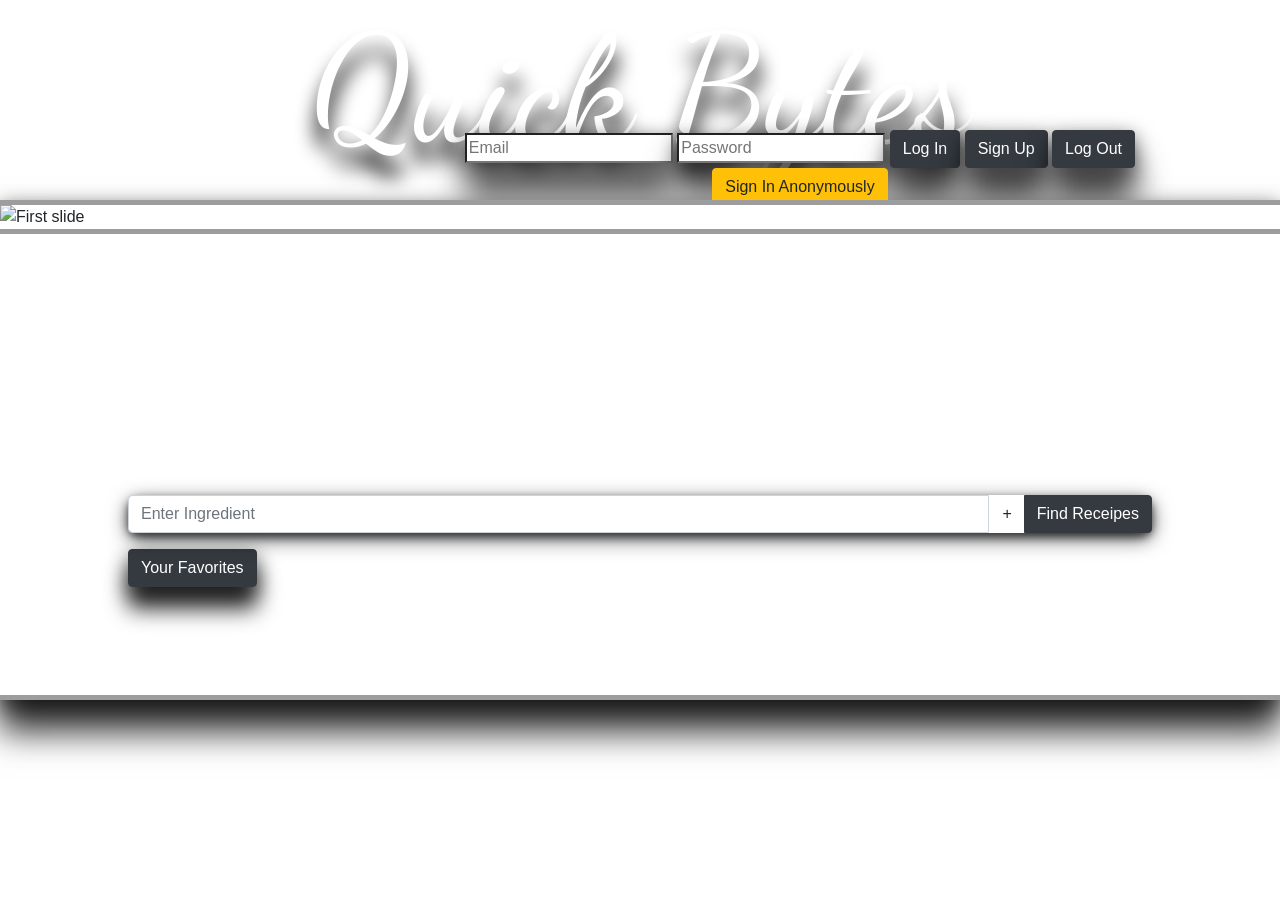
==== index.html @ 019c6bbe "Merge pull request #3 from pmarrin13/master Saving favorites to firebase, and favorites modal" ====
<!doctype html>
<html lang="en">

<head>
  <!-- Required meta tags -->
  <meta charset="utf-8">
  <meta name="viewport" content="width=device-width, initial-scale=1, shrink-to-fit=no">
  <!-- Bootstrap CSS -->
  <link rel="stylesheet" href="https://maxcdn.bootstrapcdn.com/bootstrap/4.0.0/css/bootstrap.min.css" integrity="sha384-Gn5384xqQ1aoWXA+058RXPxPg6fy4IWvTNh0E263XmFcJlSAwiGgFAW/dAiS6JXm"
    crossorigin="anonymous">

  <!-- Animate.css -->
  <link rel="stylesheet" href="https://cdnjs.cloudflare.com/ajax/libs/animate.css/3.5.2/animate.min.css">
  <!-- font awesome -->
  <script defer src="https://use.fontawesome.com/releases/v5.0.8/js/all.js"></script>
  <!-- Firebase -->
  <script src="https://www.gstatic.com/firebasejs/4.10.1/firebase.js"></script>
  <!-- Css link -->
  <link rel="stylesheet" type="text/css" href="assets/css/style.css">
  <!-- Firebase Link -->
  <script src="https://www.gstatic.com/firebasejs/4.11.0/firebase.js"></script>
  <!-- Google API  -->
  <script src="https://apis.google.com/js/platform.js" async defer></script>
  <!-- font -->
  <link href="https://fonts.googleapis.com/css?family=Dancing+Script" rel="stylesheet">
  <title>Quick Bytes</title>
</head>

<body>
  <header>
    <div class="login">
      <input type="email" id="txtEmail" placeholder="Email" class="hide email1">

      <input type="password" id="txtPassword" placeholder="Password" class="hide password1">

      <button class="btn btn-dark loginBtn1" id="btnLogin">
        Log In
      </button>
      <button class="btn btn-dark signupBtn1" id="btnSignUp">
        Sign Up
      </button>
      <button class="btn btn-dark hide logoutBtn1" id="btnLogout">
        Log Out
      </button>
      <br>
      <button class="btn btn-warning hide" id="btnAnony">
        Sign In Anonymously
      </button>
    </div>
    <div class="overlay animated lightSpeedIn">
      <h1 class="">Quick Bytes</h1>
    </div>

  </header>

  <!-- main carousel -->
  <div class="input-group mainSearch">
    <input type="text" class="form-control" id="ingredient1" placeholder="Enter Ingredient">
    <button type="button" class="btn btn-default" id="addMore" data-toggle="dropdown" aria-expanded="false">
      <span class="tooltiptext">Add More!</span>
      <span class="plus">&#43;</span>
    </button>
    <div class="input-group-append">
      <button class="btn btn-dark" id="recipeSearch" onclick="secondPageLoad();loading();" type="button">Find Receipes
        <i class="fa fa-spinner" id="spin"> </i>
      </button>
    </div>
  </div>
  <div class="carouselWrap col-12">
    <div id="carousel" class="carousel slide" data-ride="carousel">
      <div class="carousel-inner">
        <div class="carousel-item active">
          <img class="d-block w-100 carouselImg" src="assets/images/pic1.jpg" alt="First slide">
        </div>
        <div class="carousel-item">
          <img class="d-block w-100 carouselImg" src="assets/images/pic2.jpg" alt="Second slide">
        </div>
        <div class="carousel-item">
          <img class="d-block w-100 carouselImg" src="assets/images/pic3.jpg" alt="Third slide">
        </div>
        <div class="carousel-item">
          <img class="d-block w-100 carouselImg" src="assets/images/pic4.jpg" alt="Fourth slide">
        </div>
        <div class="carousel-item">
          <img class="d-block w-100 carouselImg" src="assets/images/pic5.jpg" alt="Fifth slide">
        </div>
      </div>
    </div>
  </div>
  <!-- Favorites Modal -->
  <div class="favBtn">
    <button class="btn btn-dark" data-toggle="modal" data-target="#favoritesModal" type="button">Your Favorites
    </button>
  </div>

  <div class="modal fade" id="favoritesModal" role="dialog">
    <div class="modal-dialog modal-lg">
      <!-- Modal content-->
      <div class="modal-content animated flipInX">
        <div class="modal-header">
          <h4 class="modal-title favoriteText">Favorite Receipes</h4>
          <button type="button" class="close" data-dismiss="modal">&times;</button>
        </div>
        <div class="modal-body" id='favoritesDisplay'>
          <div class="container" id="favoritesCardDisplay"></div>
          <div id="favoritesRecipeDisplay"></div>
        </div>
      </div>

    </div>
  </div>

  <!-- footer with copyright info
  <footer class="footer">
    <div class="container">
      <span class="text-muted">&#169 Patrick Marrin, Joey Bridges, Corey Richard, Wesley Hanson - 2018</span>
    </div>
  </footer> -->
  <!-- Jquery Link -->
  <script src="https://code.jquery.com/jquery-3.3.1.js" integrity="sha256-2Kok7MbOyxpgUVvAk/HJ2jigOSYS2auK4Pfzbm7uH60=" crossorigin="anonymous"></script>
  <!-- bootstrap js -->
  <link rel="stylesheet" href="https://maxcdn.bootstrapcdn.com/bootstrap/4.0.0-alpha.6/css/bootstrap.min.css" integrity="sha384-rwoIResjU2yc3z8GV/NPeZWAv56rSmLldC3R/AZzGRnGxQQKnKkoFVhFQhNUwEyJ"
    crossorigin="anonymous">

  <script src="https://cdnjs.cloudflare.com/ajax/libs/tether/1.4.0/js/tether.min.js" integrity="sha384-DztdAPBWPRXSA/3eYEEUWrWCy7G5KFbe8fFjk5JAIxUYHKkDx6Qin1DkWx51bBrb"
    crossorigin="anonymous"></script>
  <script src="https://maxcdn.bootstrapcdn.com/bootstrap/4.0.0-alpha.6/js/bootstrap.min.js" integrity="sha384-vBWWzlZJ8ea9aCX4pEW3rVHjgjt7zpkNpZk+02D9phzyeVkE+jo0ieGizqPLForn"
    crossorigin="anonymous"></script>
  <!-- local js file Link -->
  <!-- <script src="assets/javascript/auth.js"></script> -->

  <script src="assets/javascript/app.js"></script>
  <script src="assets/javascript/auth.js"></script>
  <script src="assets/javascript/spoonApi.js"></script>
  <script src="assets/javascript/favorites.js"></script>
</body>

</html>
---- assets/css/style.css ----
html {
    position: relative;
    min-height: 100%;
}
body { 
    background: url("../images/wallpaper.png"); 
    z-index: 0;
}
h1 {
    text-shadow: 0 20px 20px #050505;
}
.carouselWrap {
    margin-top: 175px;
    margin-bottom: 50px;
    padding: 0px !important;
    position: relative;
    z-index: 0;
    box-shadow: 0 32px 32px 0 rgba(0, 0, 0, 0.801), 0 6px 20px 0 rgba(0, 0, 0, 0.623);
}
.carousel-inner{
    height: 500px;
    width: 100%;
    border-bottom: rgba(0, 0, 0, 0.384) 5px solid;
}
.carouselImg{
    border-top: rgba(0, 0, 0, 0.384) 5px solid;
    border-bottom: rgba(0, 0, 0, 0.384) 5px solid;
}
.mainSearch {
    position: absolute !important;
    top: 55%;
    left: 10%;
    margin:auto;
    max-width: 80%;
    
}
.input-group{
    z-index: 2;
    border-radius: 10px;
    width: 250px;
    box-shadow: 0 4px 8px 0 rgba(0, 0, 0, 0.623), 0 6px 20px 0 rgba(0, 0, 0, 0.623);
    text-align: center;
}
.footer {
    position: fixed;
    bottom: 0;
    width: 100%;
    height: 30px;
    line-height: 30px;
    background-color: #f5f5f52c;
    text-align: center;
    
}
header {
	text-align: center;
	width: 100%;
	height: auto;
	background-size: cover;
	background-attachment: fixed;
	position: relative;
	overflow: hidden;
   /* border-radius: 0 0 85% 85% / 30%;*/
    margin-bottom: -175px !important;
}
header .overlay{
	width: 100%;
	height: 100%;
	padding-bottom: 50px;
	color: #FFF;
	text-shadow: 1px 1px 1px #333;
}
h1 {
	font-family: 'Dancing Script', cursive !important;
	font-size: 150px !important;
	margin-bottom: -30px !important;
}
/* Tooltip on plus main page*/
.tooltiptext {
    visibility: hidden;
    width: 120px;
    background-color: rgba(0, 0, 0, 0.582);
    color: #fff;
    text-align: center;
    padding: 5px 0;
    border-radius: 6px;
    position: absolute;
    z-index: 4;
    top: -40px;
    left: 81%;
}
#addMore:hover .tooltiptext {
    visibility: visible;
}
.first {
    margin-left:45px; 
}
.last{
    padding-right: -70px;
}
.wrapper {
    padding: 50px;
}
.inner2 {
    padding:20px;
}
.card-pad {
    margin:auto;
    padding: 0 !important;
    position: relative;
    border-radius: 20px !important;
    box-shadow: 0 20px 20px 0 rgba(0, 0, 0, 0.801), 0 6px 20px 0 rgba(0, 0, 0, 0.623);
    
}
.recipe-btn, .fav-recipe-btn {
    width: 100%;
    background-color: rgba(51, 51, 51, 0.815) !important;
    position: absolute;
    bottom: 0;
    left: 0;
    border-bottom-right-radius: 20px !important;
    border-bottom-left-radius: 20px !important;
}
.card-body {
    padding: 0;
}
.card-img-top {
    border: 5px solid  rgba(51, 51, 51, 0.815)ck;
    border-radius: 20px !important;
}
.mainCard{
    margin-top: -10px;
    margin-bottom: -10px;
    background-color: rgba(51, 51, 51, 0.514) !important;
    border: none !important;
    box-shadow: 0 32px 32px 0 rgba(0, 0, 0, 0.801), 0 6px 20px 0 rgba(0, 0, 0, 0.623);
}
div.modal-content {
    position: absolute;
    height: auto;
    border: 0.5px solid black;
}
div.modal-header {
    border: 0.5px solid black;   
}
div.modal-body {
    border: 0.5px solid black;
    height: 600px;
    overflow-y: scroll;
   
} 

div.modal-footer {
    border: 0.5px solid black;
    font-family: 'Tinos', serif;
}
#map {
    height: 225px;
    display: none; 
    width: 100%;
    background: white;
}
#miles {
    width: 15%;
}
.truncate {
    white-space: nowrap;
    overflow: hidden;
    text-overflow: ellipsis;
}
#spin {
    display: none;
}
.moreResults {
    position: absolute;
    box-shadow: 0 32px 32px 0 rgba(0, 0, 0, 0.801), 0 6px 20px 0 rgba(0, 0, 0, 0.623);
    right: 15px;
    margin-top: -45px !important;
    margin-bottom: 20px;
}
.secondSearch {
    margin-top: -30px !important;
}

.tooltipfav {
    visibility: hidden;
    width: 120px;
    background-color: rgba(0, 0, 0, 0.582);
    color: #fff;
    text-align: center;
    padding: 5px 0;
    border-radius: 6px;
    position: absolute;
    z-index: 4;
    top: 48%;
    left: 83%;
    font-size: .3em;
}
.addFav{
    color: gold;
    font-size: 30px;
    position: absolute;
    bottom: 75%;
    left: 86%;
    text-shadow: 5px 5px 5px black;
}
.addFav:hover{
    cursor: pointer;
    font-size: 40px;
}

.addFav:hover .tooltipfav{
    visibility: visible;
}


.favBtn {
    box-shadow: 0 22px 22px 0 rgba(0, 0, 0, 0.801), 0 6px 20px 0 rgba(0, 0, 0, 0.623);
    position: absolute !important;
    top: 61%;
    left: 10%;
    margin:auto;
    border-radius: 5px;
}
@media only screen and (max-width: 600px) {
    .favBtn {
        box-shadow: 0 22px 22px 0 rgba(0, 0, 0, 0.801), 0 6px 20px 0 rgba(0, 0, 0, 0.623);
        position: absolute !important;
        top: 54%;
        left: 10%;
        margin:auto;
        border-radius: 5px;
    }
    .mainSearch {
        position: absolute !important;
        top: 48%;
        left: 10%;
        margin:auto;
        max-width: 80%;
    } 
    #txtEmail.email2 {
        position: absolute;
        box-shadow: 0 32px 32px 0 rgba(0, 0, 0, 0.801), 0 6px 20px 0 rgba(0, 0, 0, 0.623);
        left: 10px !important;
        top: 50px;
    }
    #txtPassword.password2 {
        position: absolute;
        box-shadow: 0 32px 32px 0 rgba(0, 0, 0, 0.801), 0 6px 20px 0 rgba(0, 0, 0, 0.623);
        left: 200px;
        top: 50px;
    }
    .loginBtn1 {
        position: fixed;
        bottom: 10px;
        right:110px;
    }
    .signupBtn1 {
        position: fixed;
        bottom: 10px;
        right:10px;   
    }
    #txtEmail.email1 {
        position: fixed;
        bottom: 100px;
        right:10px;
        
    }
    #txtPassword.password1 {
        position: fixed;
        bottom: 60px;
        right:10px;
    }
    h5.modal-title {
        font-size: 4em;
        margin-bottom: -90px !important;
    }
}
.modal-content{ 
   background: url("../images/wallpaper.png"); 
}
.favoriteText{
    font-family: 'Dancing Script', cursive !important;
    color: white;
    font-size: 4em;
    text-shadow: 0 20px 20px #050505;
    padding-left:25%;
}
#modal-image{
    float: left;
    margin-bottom: 15px;
}
#list {
    float: right;
}

.modal-text {
    color: #333;

}
#title {
    font-family: 'Abril Fatface', cursive;
}
#list, #instructions, #css-likes {
    font-family: 'Tinos', serif;
}
#instructions {
    clear: left;
}
#cook-time,  #diets{
    font-size: 1.25em;
    font-family: 'Tinos', serif;
}
.loginBtn2 {
    position: absolute;
    box-shadow: 0 32px 32px 0 rgba(0, 0, 0, 0.801), 0 6px 20px 0 rgba(0, 0, 0, 0.623);
    left: 10px;
    margin-top: -20px !important;
    margin-bottom: 20px;
}
.signupBtn2 {
    position: absolute;
    box-shadow: 0 32px 32px 0 rgba(0, 0, 0, 0.801), 0 6px 20px 0 rgba(0, 0, 0, 0.623);
    left: 100px;
    margin-top: -20px !important;
    margin-bottom: 20px;
}
.loginBtn1{
    box-shadow: 0 32px 32px 0 rgba(0, 0, 0, 0.801), 0 6px 20px 0 rgba(0, 0, 0, 0.623);
}
.signupBtn1{
    box-shadow: 0 32px 32px 0 rgba(0, 0, 0, 0.801), 0 6px 20px 0 rgba(0, 0, 0, 0.623);
}
.email2 {
    position: absolute;
    box-shadow: 0 32px 32px 0 rgba(0, 0, 0, 0.801), 0 6px 20px 0 rgba(0, 0, 0, 0.623);
    left: 200px;
    margin-top: -15px !important;
    margin-bottom: 20px;
}
.password2 {
    position: absolute;
    box-shadow: 0 32px 32px 0 rgba(0, 0, 0, 0.801), 0 6px 20px 0 rgba(0, 0, 0, 0.623);
    left: 380px;
    margin-top: -15px !important;
    margin-bottom: 20px;
}
.email1 { 
    box-shadow: 0 32px 32px 0 rgba(0, 0, 0, 0.801), 0 6px 20px 0 rgba(0, 0, 0, 0.623);

}
.password1 {
    box-shadow: 0 32px 32px 0 rgba(0, 0, 0, 0.801), 0 6px 20px 0 rgba(0, 0, 0, 0.623);

}
.login {
    position: absolute;
    top: 130px !important;
    right: 145px;
    z-index: 3;
}
.logoutBtn2 {
    margin-top: -25px !important;
     box-shadow: 0 32px 32px 0 rgba(0, 0, 0, 0.801), 0 6px 20px 0 rgba(0, 0, 0, 0.623);
}
.logoutBtn1 {
         box-shadow: 0 32px 32px 0 rgba(0, 0, 0, 0.801), 0 6px 20px 0 rgba(0, 0, 0, 0.623);
}
.modal-title {
    font-family: 'Dancing Script', cursive !important;
    color: white;
    font-size: 9em;
    text-shadow: 0 20px 20px #050505;
    margin-top: -90px;
    margin-bottom: -30px !important;

}
/* .hide {
    visibility: hidden;
} */
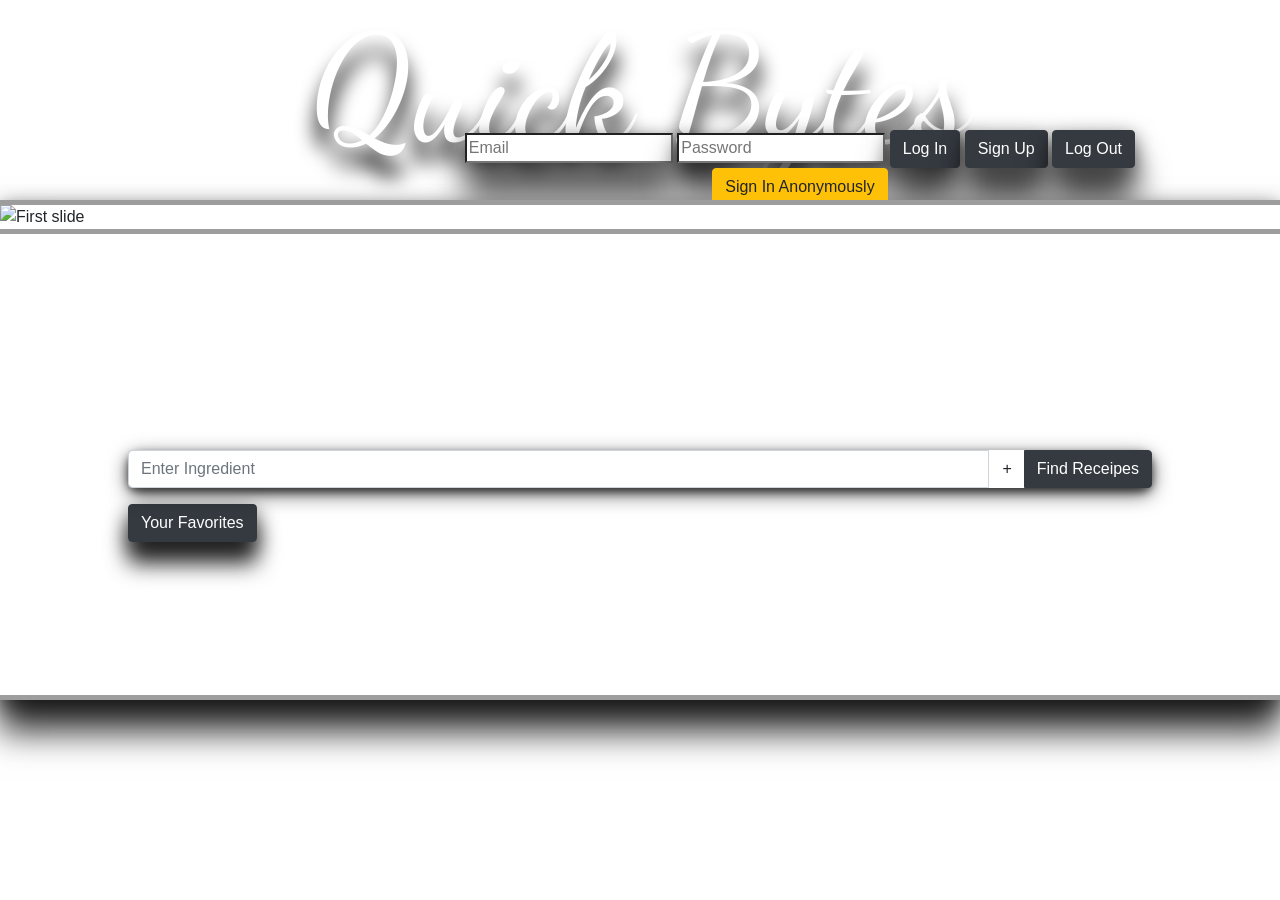
==== commit c5575fe2: "Merge pull request #4 from pmarrin13/master merging most recent" ====
--- a/index.html
+++ b/index.html
@@ -98,15 +98,59 @@
       <!-- Modal content-->
       <div class="modal-content animated flipInX">
         <div class="modal-header">
-          <h4 class="modal-title favoriteText">Favorite Receipes</h4>
+          <h5 class="modal-title favoriteText">Favorite Receipes</h5>
           <button type="button" class="close" data-dismiss="modal">&times;</button>
         </div>
         <div class="modal-body" id='favoritesDisplay'>
           <div class="container" id="favoritesCardDisplay"></div>
           <div id="favoritesRecipeDisplay"></div>
         </div>
+        <div class="modal-footer">
+          <div class="container modal-text" id="favsInfo">
+            <div class="row">
+                <h2 class="col-md-8" id="title1"></h2>
+                <p class="offset-md-2 col-md-2" id="css-likes">
+                    <i class="fas fa-heart"></i> Likes:
+                    <span id="likes1"></span>
+                </p>
+            </div>
+            <hr>
+            <div class="row">
+                <p class="offset-md-1 col-md-5" id="cook-time">Cooking Time:
+                    <span id="time1"></span> Minutes
+                </p>
+                <p class="offset-md-1 col-md-5 text-right" id="diets"></p>
+            </div>
+            <hr>
+            <div id="modal-image" class="col-md-8 img-thumbnail">
+                <img class="img-fluid" id="image1">
+            </div class="col-md-4">
+            <div id="list1"></div>
+
+
+            <div id="instructions1" class="text-center-left"></div>
+            <hr>
+            <div id="instructionList1" class="text-center-left"></div>
+            <hr>
+            <div id="url1"></div>
+            <div class="modal-footer storeFind center">
+
+              <label for="miles1" id="getStores1" class="searchStores">Missing ingredients? Search stores within
+                  <input id="miles1" type="number">miles
+                  <button type="button" id="mapBtn1" class="btn btn-dark btn-sm ">
+                      <center>Go</center>
+                  </button>
+              </label>
+            </div>
+            <div class="modal-footer">
+              <div id="map1"></div>
+          </div>
+            
+        </div>
+        
+    </div>
+        </div>
       </div>
-
     </div>
   </div>
 
@@ -126,6 +170,8 @@
     crossorigin="anonymous"></script>
   <script src="https://maxcdn.bootstrapcdn.com/bootstrap/4.0.0-alpha.6/js/bootstrap.min.js" integrity="sha384-vBWWzlZJ8ea9aCX4pEW3rVHjgjt7zpkNpZk+02D9phzyeVkE+jo0ieGizqPLForn"
     crossorigin="anonymous"></script>
+  <script src="https://maps.googleapis.com/maps/api/js?key=AIzaSyCtR9jBUO3uHdJanJp28hI5S6YpZsWl02U&libraries=places&callback=initMap1"
+        async defer></script>
   <!-- local js file Link -->
   <!-- <script src="assets/javascript/auth.js"></script> -->
 
--- a/assets/css/style.css
+++ b/assets/css/style.css
@@ -28,7 +28,7 @@
 }
 .mainSearch {
     position: absolute !important;
-    top: 55%;
+    top: 50%;
     left: 10%;
     margin:auto;
     max-width: 80%;
@@ -124,7 +124,7 @@
     padding: 0;
 }
 .card-img-top {
-    border: 5px solid  rgba(51, 51, 51, 0.815)ck;
+    border: 5px solid  rgba(51, 51, 51, 0.815);
     border-radius: 20px !important;
 }
 .mainCard{
@@ -153,13 +153,13 @@
     border: 0.5px solid black;
     font-family: 'Tinos', serif;
 }
-#map {
+#map, #map1 {
     height: 225px;
     display: none; 
     width: 100%;
     background: white;
 }
-#miles {
+#miles, #miles1 {
     width: 15%;
 }
 .truncate {
@@ -171,6 +171,13 @@
     display: none;
 }
 .moreResults {
+    position: absolute;
+    box-shadow: 0 32px 32px 0 rgba(0, 0, 0, 0.801), 0 6px 20px 0 rgba(0, 0, 0, 0.623);
+    right: 15px;
+    margin-top: -45px !important;
+    margin-bottom: 20px;
+}
+.homeBtn {
     position: absolute;
     box-shadow: 0 32px 32px 0 rgba(0, 0, 0, 0.801), 0 6px 20px 0 rgba(0, 0, 0, 0.623);
     right: 15px;
@@ -216,10 +223,18 @@
 .favBtn {
     box-shadow: 0 22px 22px 0 rgba(0, 0, 0, 0.801), 0 6px 20px 0 rgba(0, 0, 0, 0.623);
     position: absolute !important;
-    top: 61%;
+    top: 56%;
     left: 10%;
     margin:auto;
     border-radius: 5px;
+}
+
+.favoritesCard{
+    display: inline-flex !important;
+}
+
+#favsInfo{
+   display: none; 
 }
 @media only screen and (max-width: 600px) {
     .favBtn {
@@ -274,14 +289,21 @@
         font-size: 4em;
         margin-bottom: -90px !important;
     }
+    .homeBtn {
+    position: absolute;
+    box-shadow: 0 32px 32px 0 rgba(0, 0, 0, 0.801), 0 6px 20px 0 rgba(0, 0, 0, 0.623);
+    right: 15px;
+    margin-top: -45px !important;
+    margin-bottom: 20px;
+    }
 }
 .modal-content{ 
    background: url("../images/wallpaper.png"); 
 }
-.favoriteText{
+h5.modal-title.favoriteText{
     font-family: 'Dancing Script', cursive !important;
     color: white;
-    font-size: 4em;
+    font-size: 4.5em;
     text-shadow: 0 20px 20px #050505;
     padding-left:25%;
 }
@@ -303,7 +325,7 @@
 #list, #instructions, #css-likes {
     font-family: 'Tinos', serif;
 }
-#instructions {
+#instructionList {
     clear: left;
 }
 #cook-time,  #diets{
@@ -372,7 +394,6 @@
     text-shadow: 0 20px 20px #050505;
     margin-top: -90px;
     margin-bottom: -30px !important;
-
 }
 /* .hide {
     visibility: hidden;
